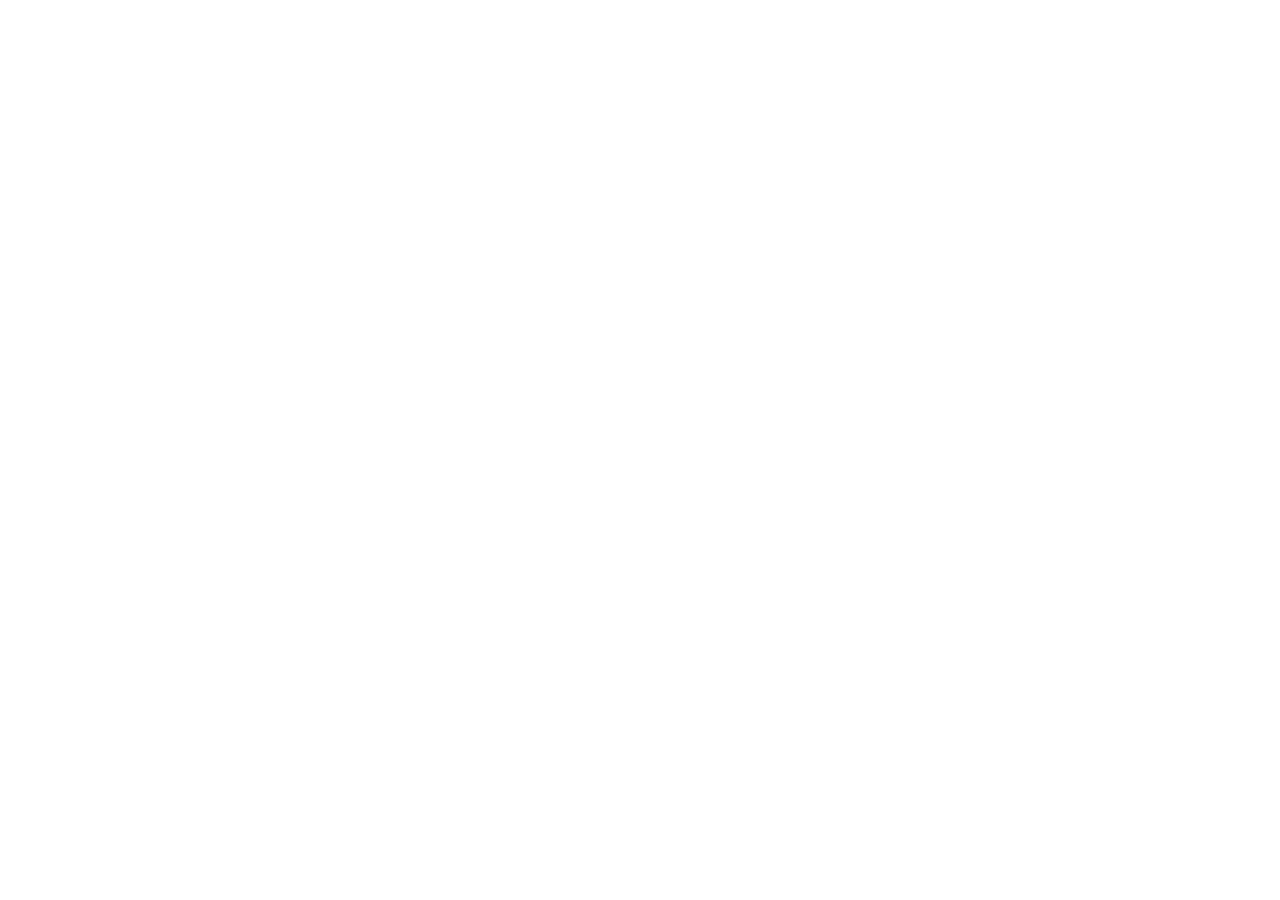
==== index.html @ 2bd1cacb "yes no data" ====
<!DOCTYPE html>
<html lang="en">

<head>
    <meta charset="UTF-8">
    <meta name="viewport" content="width=device-width, initial-scale=1.0">
    <title>Document</title>
</head>

<body>

    
   
</body>

</html>
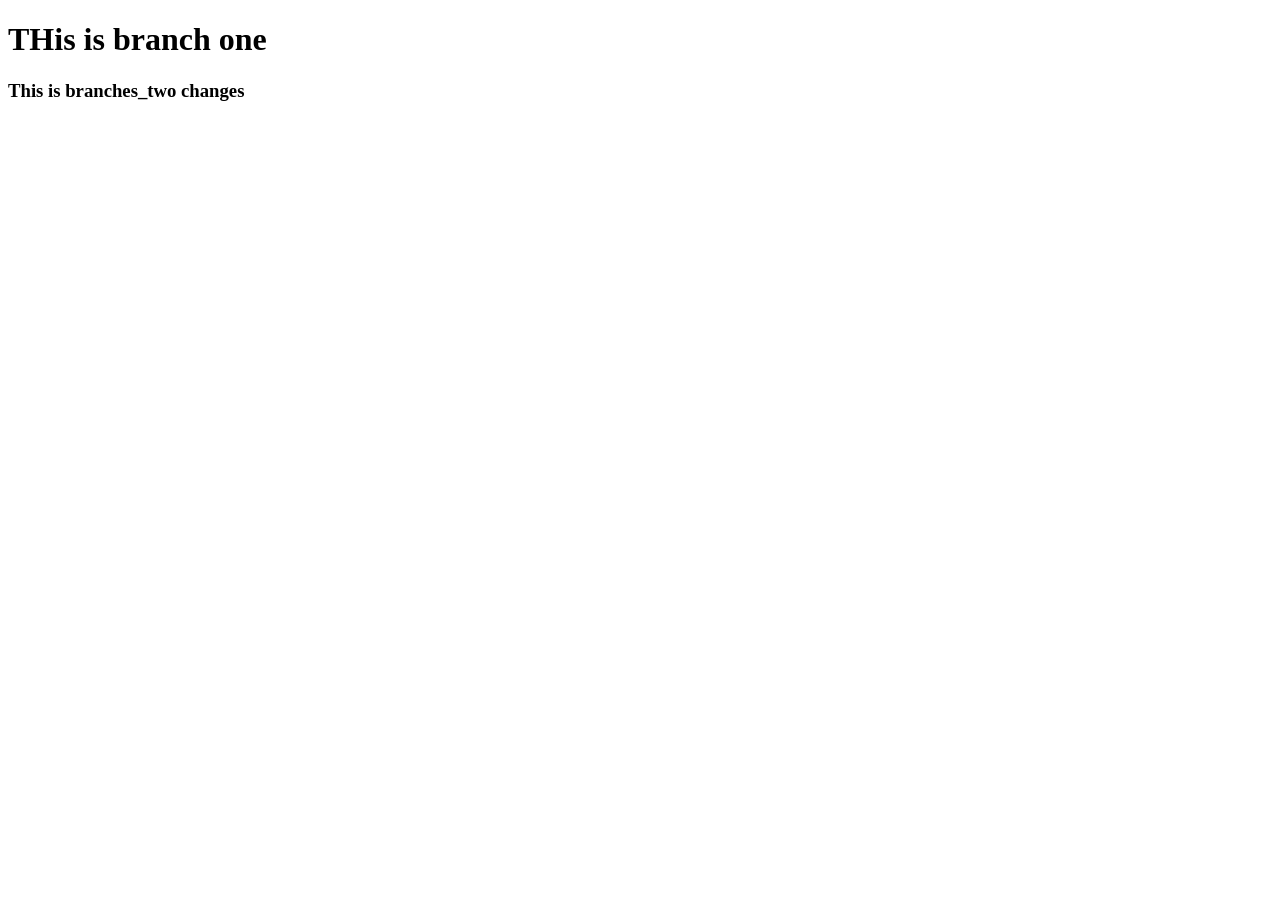
==== commit c579c300: "Merge branch 'main' of https://github.com/Rashanaidu03/revisiontwo into branches_two" ====
--- a/index.html
+++ b/index.html
@@ -8,9 +8,10 @@
 </head>
 
 <body>
+    <h1>THis is branch one</h1>
 
-    
-   
+    <h3>This is branches_two changes</h3>
+
 </body>
 
 </html>
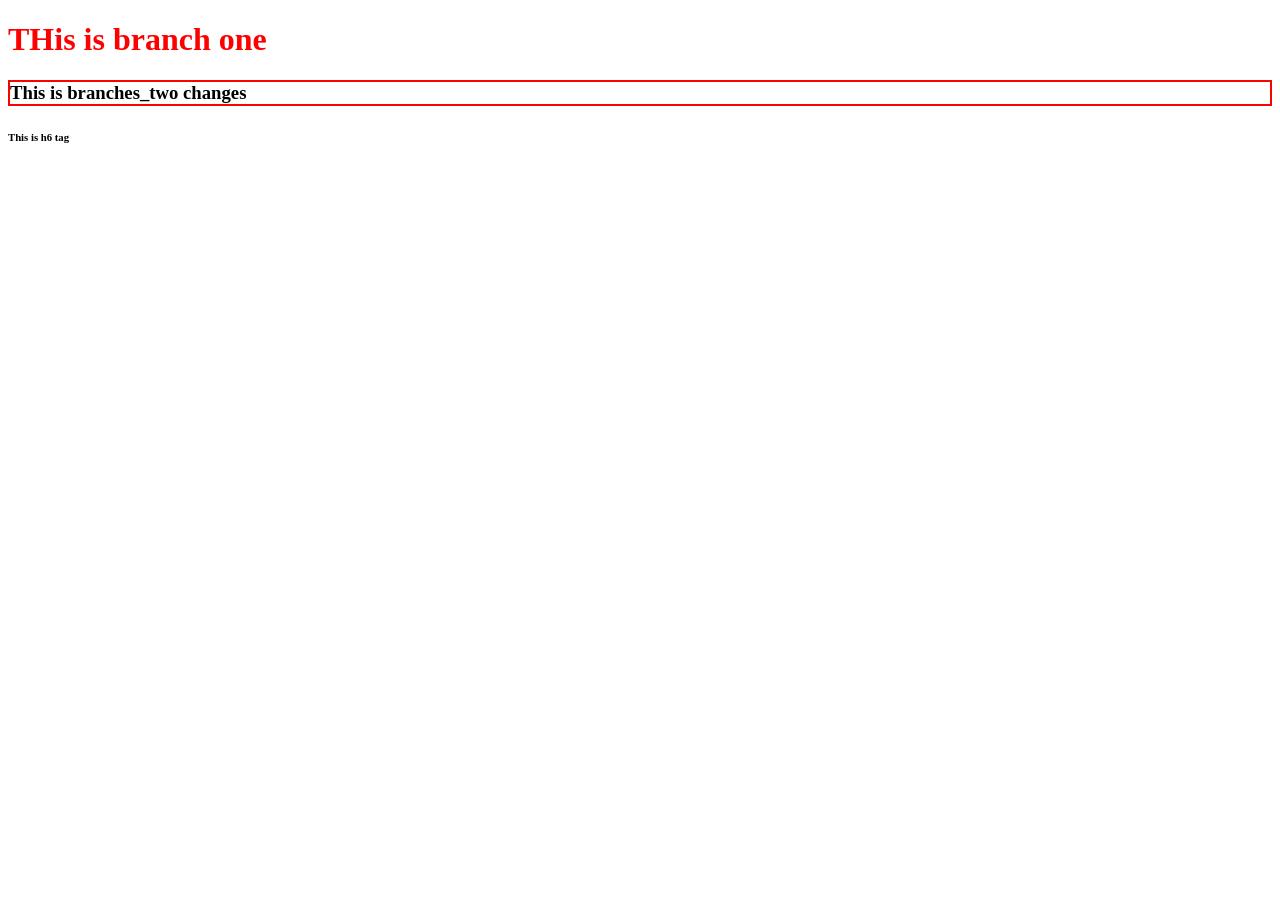
==== commit 55d75b18: "Added h6 tag" ====
--- a/index.html
+++ b/index.html
@@ -5,13 +5,14 @@
     <meta charset="UTF-8">
     <meta name="viewport" content="width=device-width, initial-scale=1.0">
     <title>Document</title>
+    <link rel="stylesheet" href="./index.css">
 </head>
 
 <body>
     <h1>THis is branch one</h1>
-
     <h3>This is branches_two changes</h3>
 
+    <h6>This is h6 tag</h6>
 </body>
 
 </html>
--- a/index.css
+++ b/index.css
@@ -0,0 +1,7 @@
+h1 {
+    color: red;
+}
+
+h3 {
+    border: 2px solid red;
+}
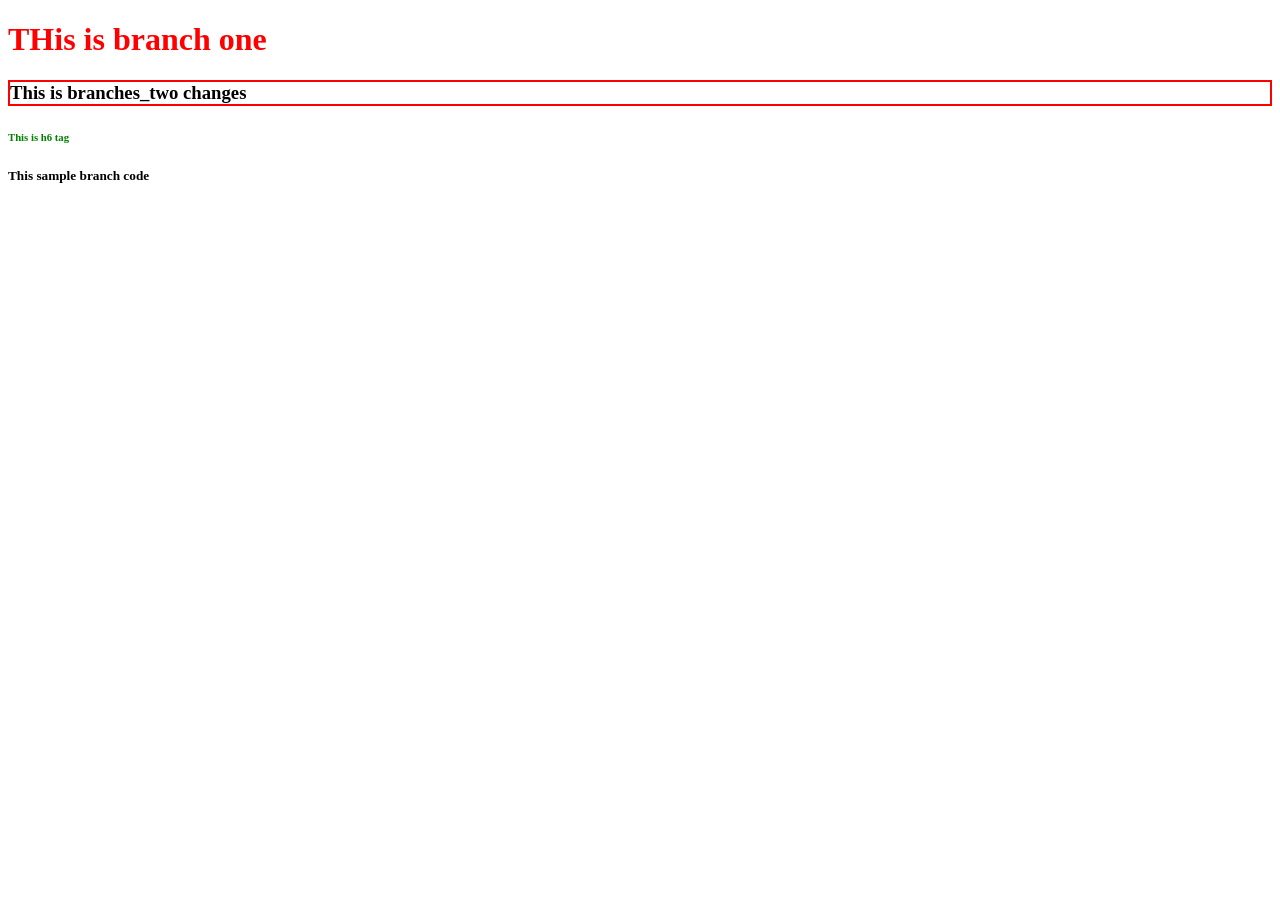
==== commit 413ef8d9: "sample branch" ====
--- a/index.html
+++ b/index.html
@@ -13,6 +13,7 @@
     <h3>This is branches_two changes</h3>
 
     <h6>This is h6 tag</h6>
+    <h5>This sample branch code</h5>
 </body>
 
 </html>
--- a/index.css
+++ b/index.css
@@ -4,4 +4,9 @@
 
 h3 {
     border: 2px solid red;
+}
+
+
+h6 {
+    color: green;
 }
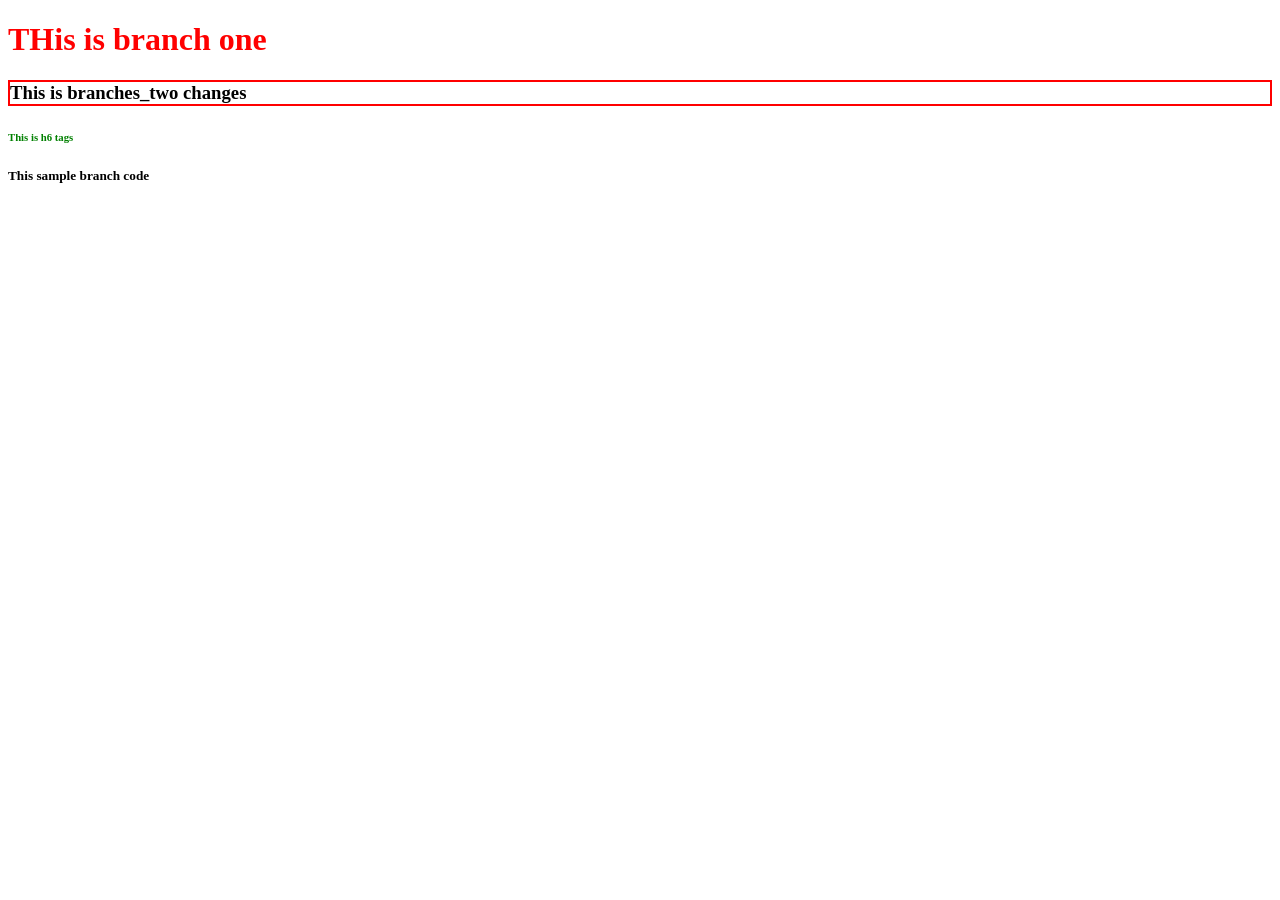
==== commit 364bf4e7: "s" ====
--- a/index.html
+++ b/index.html
@@ -12,7 +12,7 @@
     <h1>THis is branch one</h1>
     <h3>This is branches_two changes</h3>
 
-    <h6>This is h6 tag</h6>
+    <h6>This is h6 tags</h6>
     <h5>This sample branch code</h5>
 </body>
 
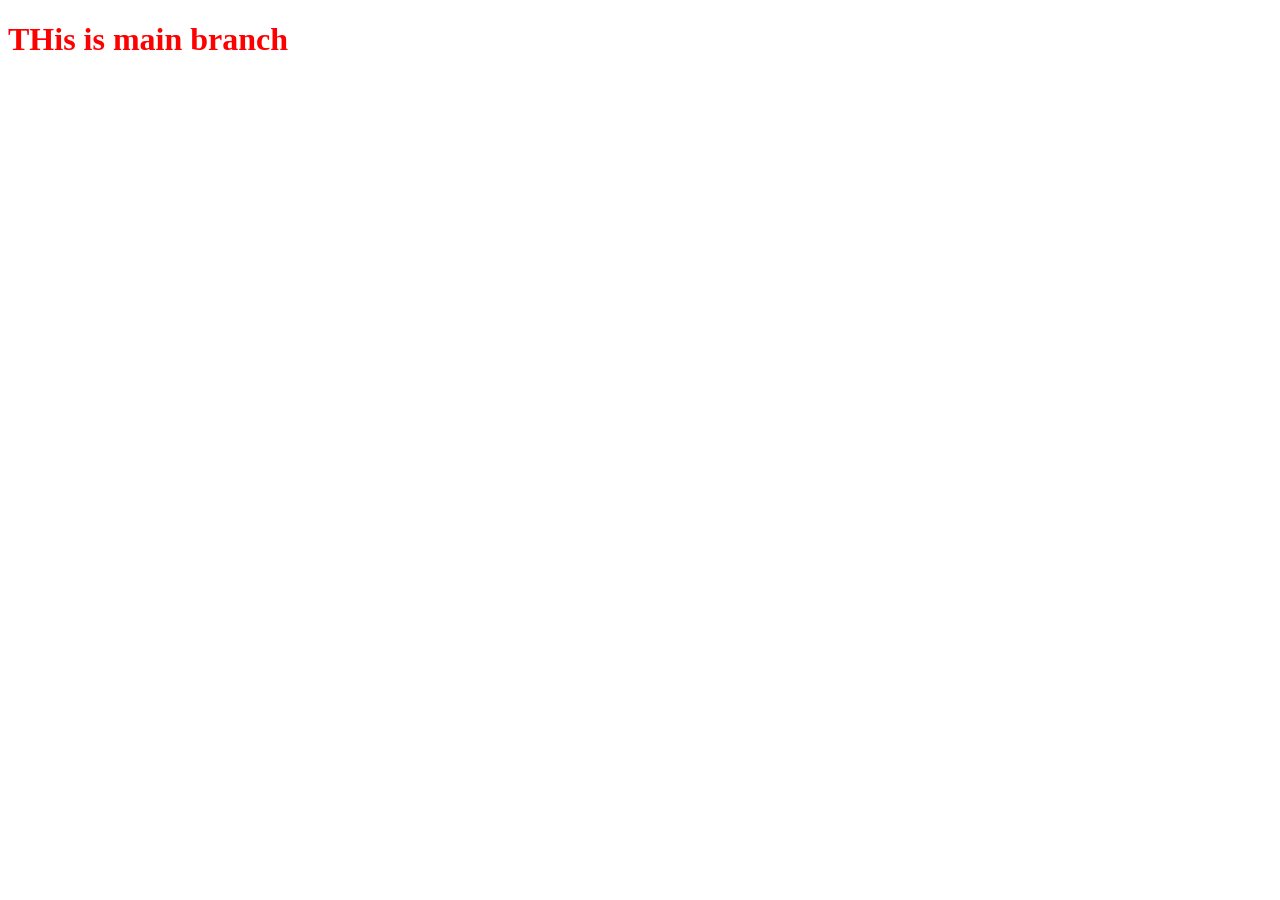
==== commit 24f06550: "main changes" ====
--- a/index.html
+++ b/index.html
@@ -9,11 +9,7 @@
 </head>
 
 <body>
-    <h1>THis is branch one</h1>
-    <h3>This is branches_two changes</h3>
-
-    <h6>This is h6 tags</h6>
-    <h5>This sample branch code</h5>
+    <h1>THis is main branch</h1>
 </body>
 
 </html>
